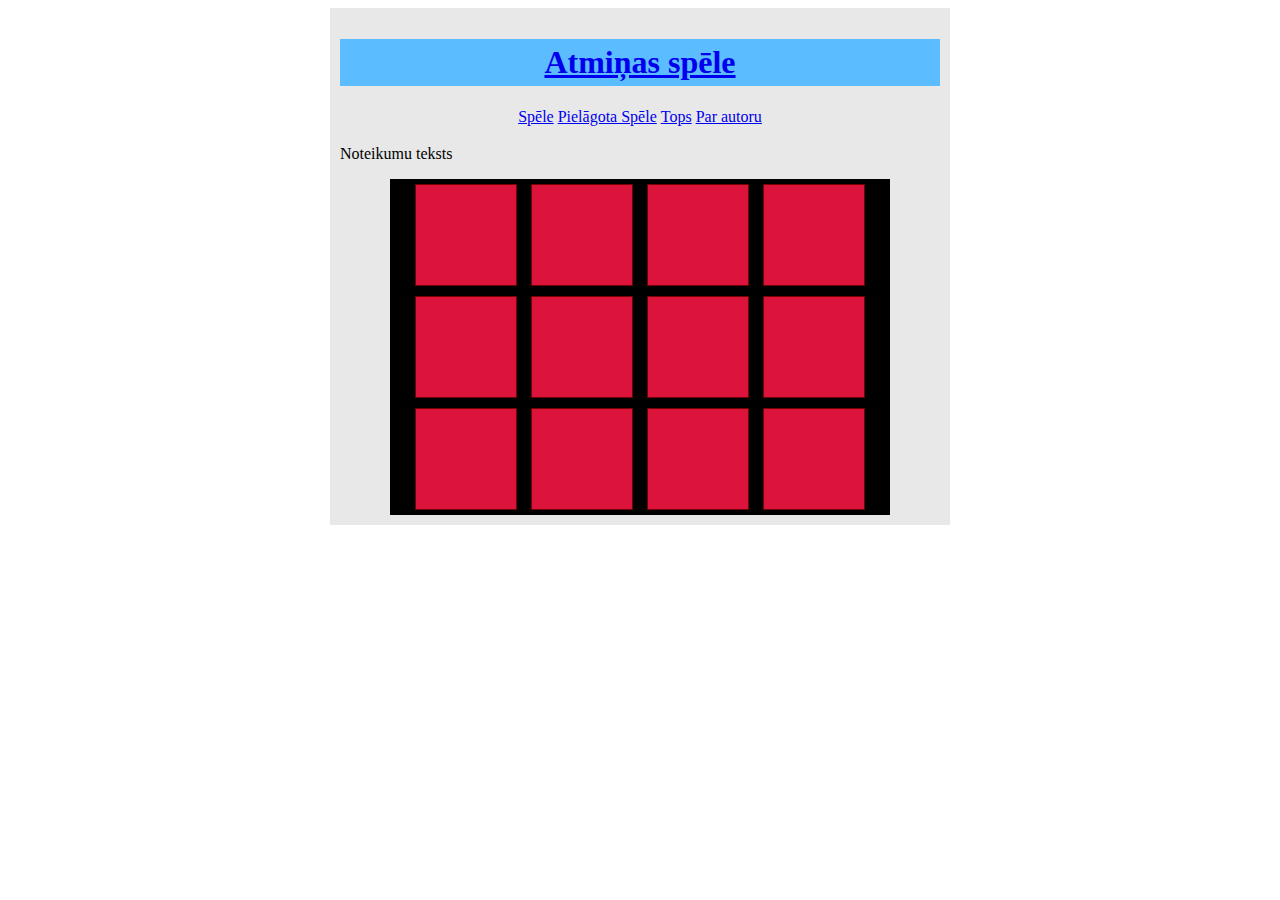
==== spele.html @ c58fb58b "Create spele.html" ====
<!DOCTYPE html>
<html lang="en">
<head>
    <link href="style.css" rel="stylesheet" />
    <meta charset="UTF-8">
    <meta http-equiv="X-UA-Compatible" content="IE=edge">
    <meta name="viewport" content="width=device-width, initial-scale=1.0">
    <title>Atmiņas spēle</title>
</head>
<body>
    
    <div class="wrapper">
        
        <div class="header">
            <h1>
                <a href="index.html">
                Atmiņas spēle
                </a>
            </h1>

            <ul>
                <li>
                    <a href="spele.html">
                    Spēle
                    </a>
                </li>
                <li>
                    <a href="pspele.html">
                    Pielāgota Spēle
                    </a>
                </li>
                <li>
                    <a href="top.html">
                    Tops
                    </a>
                </li>
                <li>
                    <a href="par.html">
                    Par autoru
                    </a>
                </li>
            </ul>
        </div><!--beidzas header-->

		
		
        <div class="content">
            <h3 class="virsraksts"></h3>
            <p>Noteikumu teksts</p>

            <div class="game">
				<div class="block" id="L10" onClick="veiktGajienu('L10')">
					<div>😀</div>
				</div>
                <div class="block" id="L11" onClick="veiktGajienu('L11')">
					<div>🤡</div>
				</div>
				<div class="block" id="L12" onClick="veiktGajienu('L12')">
					<div>😺</div>
				</div>
				<div class="block" id="L13" onClick="veiktGajienu('L13')">
					<div>🎃</div>
				</div>
				<div class="block" id="L14" onClick="veiktGajienu('L14')">
					<div>😺</div>
				</div>
				<div class="block" id="L15" onClick="veiktGajienu('L15')">
					<div>🤖</div>
				</div>
				<div class="block" id="L16" onClick="veiktGajienu('L16')">
					<div>😀</div>
				</div>
				<div class="block" id="L17" onClick="veiktGajienu('L17')">
					<div>🎃</div>
				</div>
				<div class="block" id="L18" onClick="veiktGajienu('L18')">
					<div>🤖</div>
				</div>
				<div class="block" id="L19" onClick="veiktGajienu('L19')">
					<div>👽</div>
				</div>
				<div class="block" id="L20" onClick="veiktGajienu('L20')">
					<div>👽</div>
				</div>
				<div class="block" id="L21" onClick="veiktGajienu('L21')">
					<div>🤡</div>
				</div>
				
            </div>
        </div>

    </div><!--beidzas wrapper-->

	<script src="script.js"></script>
	
</body>
</html>
---- style.css ----
.wrapper
{
    background:#E8E8E8;
	padding: 10px;
	width: 600px;       /*➕*/
	margin-left: auto;  /*➕*/
	margin-right: auto; /*➕*/
}

h1
{
    text-align: center;
    background:#5BBCFF;
	padding: 5px;       /*➕*/
}

ul
{
    text-align: center;
	padding: 0px; /*➕*/
}

li
{
    display: inline-block;
}

.game
{
    width: 500px;
    background: black;
	text-align: center;  /*➕*/
	margin-left: auto;   /*➕*/
	margin-right: auto;  /*➕*/
}

.block
{
    display: inline-block;
    background: crimson;
    width: 100px;
    height: 100px;
    border:1px solid rgb(116, 1, 1);
	text-align: center;  /*➕*/
	margin:5px;          /*➕*/
	font-size: 45px;     /*➕*/
	vertical-align: top; /*➕*/
}

.block div
{
	/*visibility: hidden;*/
	display: none;
}


table
{
	width: 100%;
}

table td
{
	border:1px solid grey;
}


#jauns
{
	background-color:greenyellow;
}
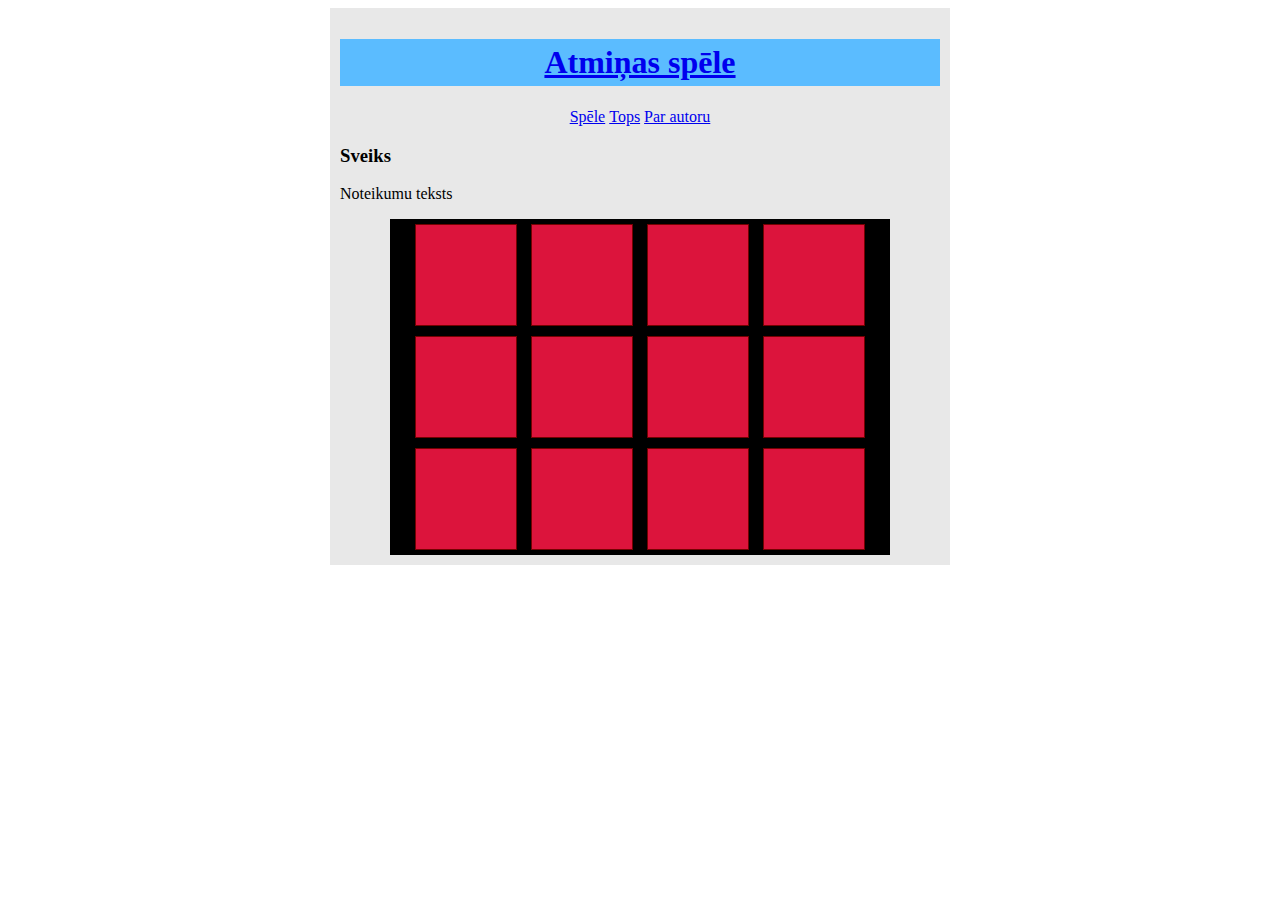
==== commit 072d5cf2: "Update spele.html" ====
--- a/spele.html
+++ b/spele.html
@@ -24,12 +24,7 @@
                     Spēle
                     </a>
                 </li>
-                <li>
-                    <a href="pspele.html">
-                    Pielāgota Spēle
-                    </a>
-                </li>
-                <li>
+                 <li>
                     <a href="top.html">
                     Tops
                     </a>
--- a/style.css
+++ b/style.css
@@ -2,22 +2,22 @@
 {
     background:#E8E8E8;
 	padding: 10px;
-	width: 600px;       /*➕*/
-	margin-left: auto;  /*➕*/
-	margin-right: auto; /*➕*/
+	width: 600px;       
+	margin-left: auto;
+	margin-right: auto; 
 }
 
 h1
 {
     text-align: center;
     background:#5BBCFF;
-	padding: 5px;       /*➕*/
+	padding: 5px;       
 }
 
 ul
 {
     text-align: center;
-	padding: 0px; /*➕*/
+	padding: 0px; 
 }
 
 li
@@ -29,9 +29,9 @@
 {
     width: 500px;
     background: black;
-	text-align: center;  /*➕*/
-	margin-left: auto;   /*➕*/
-	margin-right: auto;  /*➕*/
+	text-align: center;  
+	margin-left: auto;   
+	margin-right: auto;  
 }
 
 .block
@@ -41,10 +41,10 @@
     width: 100px;
     height: 100px;
     border:1px solid rgb(116, 1, 1);
-	text-align: center;  /*➕*/
-	margin:5px;          /*➕*/
-	font-size: 45px;     /*➕*/
-	vertical-align: top; /*➕*/
+	text-align: center;  
+	margin:5px;          
+	font-size: 45px;     
+	vertical-align: top; 
 }
 
 .block div
